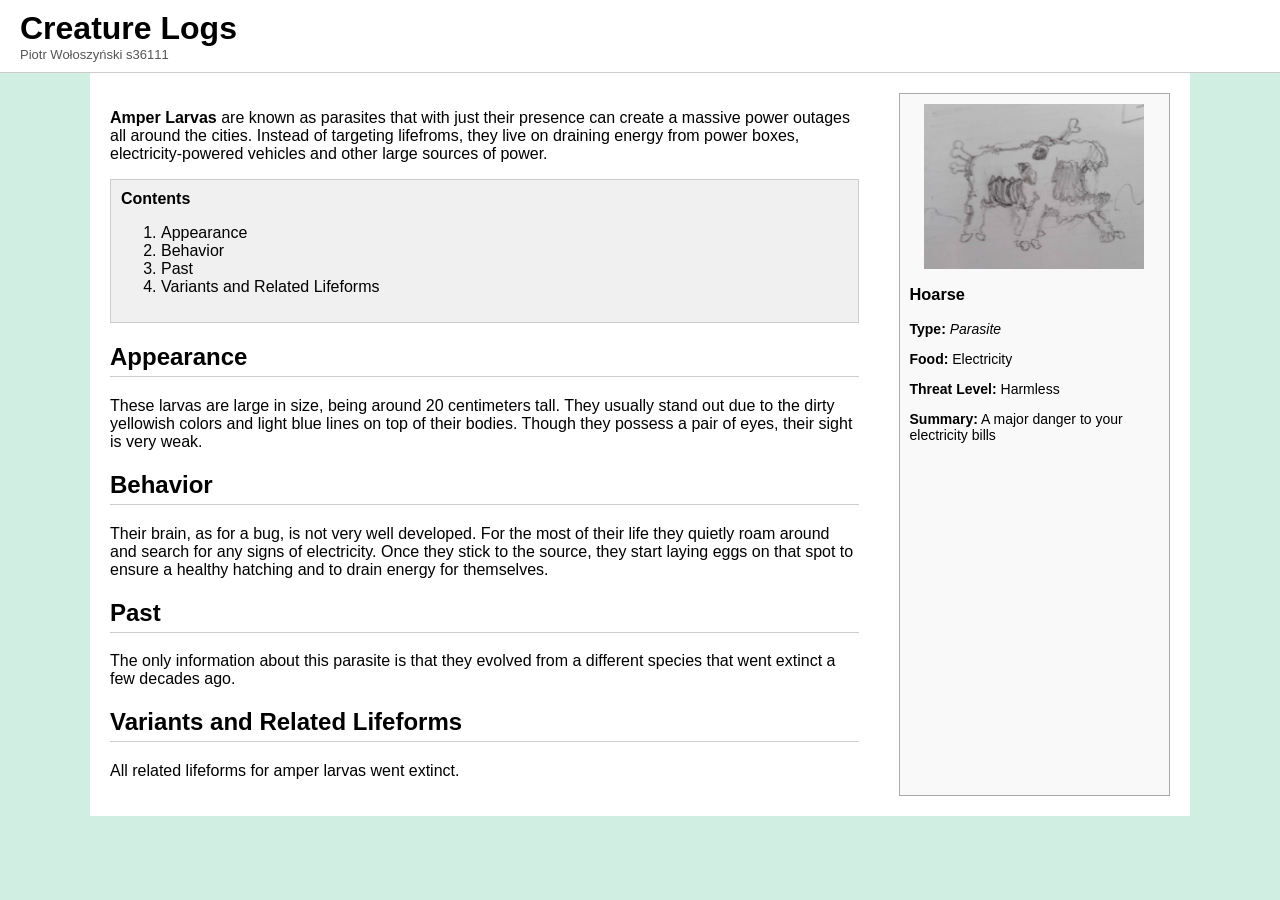
==== AmperLarva.html @ f3279951 "Rename AmperLarva to AmperLarva.html" ====
<!DOCTYPE html>
<html lang="en">
<head>
<meta charset="UTF-8">
<title>amperlarva</title>
<style>
    body {
        font-family: Arial, sans-serif;
        margin: 0;
        background-color: #d0eee1;
    }

    .container {
        display: flex;
        max-width: 1100px;
        margin: auto;
        background: white;
    }

    header {
    background: #ffffff;
    border-bottom: 1px solid #ccc;
    padding: 10px 20px;
    }
    }
    
    .home-btn {
        padding: 8px 14px;
        border: 1px solid #999;
        background: #f0f0f0;
        cursor: pointer;
        border-radius: 4px;
        font-size: 14px;
    }
    
    .home-btn:hover {
        background: #e0e0e0;
    }

    h1 {
        margin: 0;
    }

    .content {
        flex: 3;
        padding: 20px;
    }

    .infobox {
        flex: 1;
        border: 1px solid #aaa;
        margin: 20px;
        padding: 10px;
        background: #f9f9f9;
        font-size: 14px;
    }

    .infobox img {
    width: 100%;
    max-width: 220px;
    height: auto;
    display: block;
    margin: 0 auto;
    }

    .toc {
        background: #f0f0f0;
        padding: 10px;
        border: 1px solid #ccc;
        margin: 10px 0;
    }

    h2 {
        border-bottom: 1px solid #ccc;
        padding-bottom: 5px;
    }

    .small {
        font-size: 13px;
        color: #555;
    }
    .title-link {
    text-decoration: none;
    color: inherit;
    }
    
    .title-link:hover {
        text-decoration: underline;
        cursor: pointer;
    }

    

    
</style>
</head>

<body>
<header>
    <div>
        <h1>
            <a href="index.html" class="title-link">Creature Logs</a>
        </h1>
        <div class="small">Piotr Wołoszyński s36111</div>
    </div>
</header>

<div class="container">

    <div class="content">

        <p><b>Amper Larvas</b> are known as parasites that with just their presence can create a massive power outages all around the cities. Instead of targeting lifefroms, they live on draining energy from power boxes, electricity-powered vehicles and other large sources of power.</b></p>

        <div class="toc">
            <strong>Contents</strong>
            <ol>
                <li>Appearance</li>
                <li>Behavior</li>
                <li>Past</li>
                <li>Variants and Related Lifeforms</li>
            </ol>
        </div>

        <h2 id="appearance">Appearance</h2>
        <p>These larvas are large in size, being around 20 centimeters tall. They usually stand out due to the dirty yellowish colors and light blue lines on top of their bodies. Though they possess a pair of eyes, their sight is very weak.</p>

        <h2 id="behavior">Behavior</h2>
        <p>Their brain, as for a bug, is not very well developed. For the most of their life they quietly roam around and search for any signs of electricity. Once they stick to the source, they start laying eggs on that spot to ensure a healthy hatching and to drain energy for themselves.</p>

        <h2 id="past">Past</h2>
        <p>The only information about this parasite is that they evolved from a different species that went extinct a few decades ago.</p>

        <h2 id="varl">Variants and Related Lifeforms</h2>
        <p>All related lifeforms for amper larvas went extinct.</p>

    </div>

    <aside class="infobox">
        <img src="hoarse.jpg" alt="Amper Larva">
        <h3>Hoarse</h3>
        <p><strong>Type:</strong> <em> Parasite</em></p>
        <p><strong>Food:</strong> Electricity</p>
        <p><strong>Threat Level:</strong> Harmless</p>
        <p><strong>Summary:</strong> A major danger to your electricity bills</p>
    </aside>
</div>
</body>
</html>
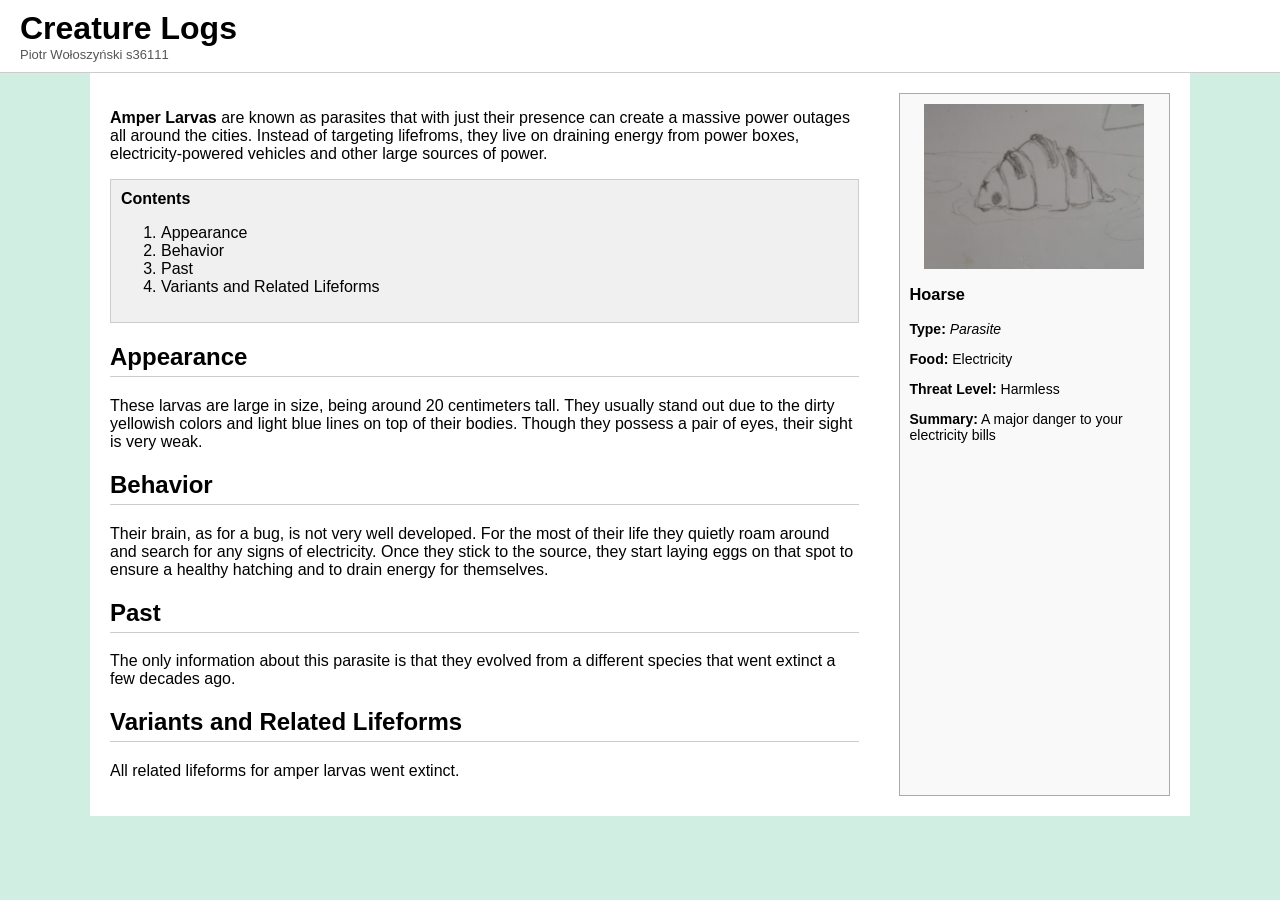
==== commit 63795a6b: "Update AmperLarva.html" ====
--- a/AmperLarva.html
+++ b/AmperLarva.html
@@ -136,7 +136,7 @@
     </div>
 
     <aside class="infobox">
-        <img src="hoarse.jpg" alt="Amper Larva">
+        <img src="AmperLarva.jpg" alt="Amper Larva">
         <h3>Hoarse</h3>
         <p><strong>Type:</strong> <em> Parasite</em></p>
         <p><strong>Food:</strong> Electricity</p>
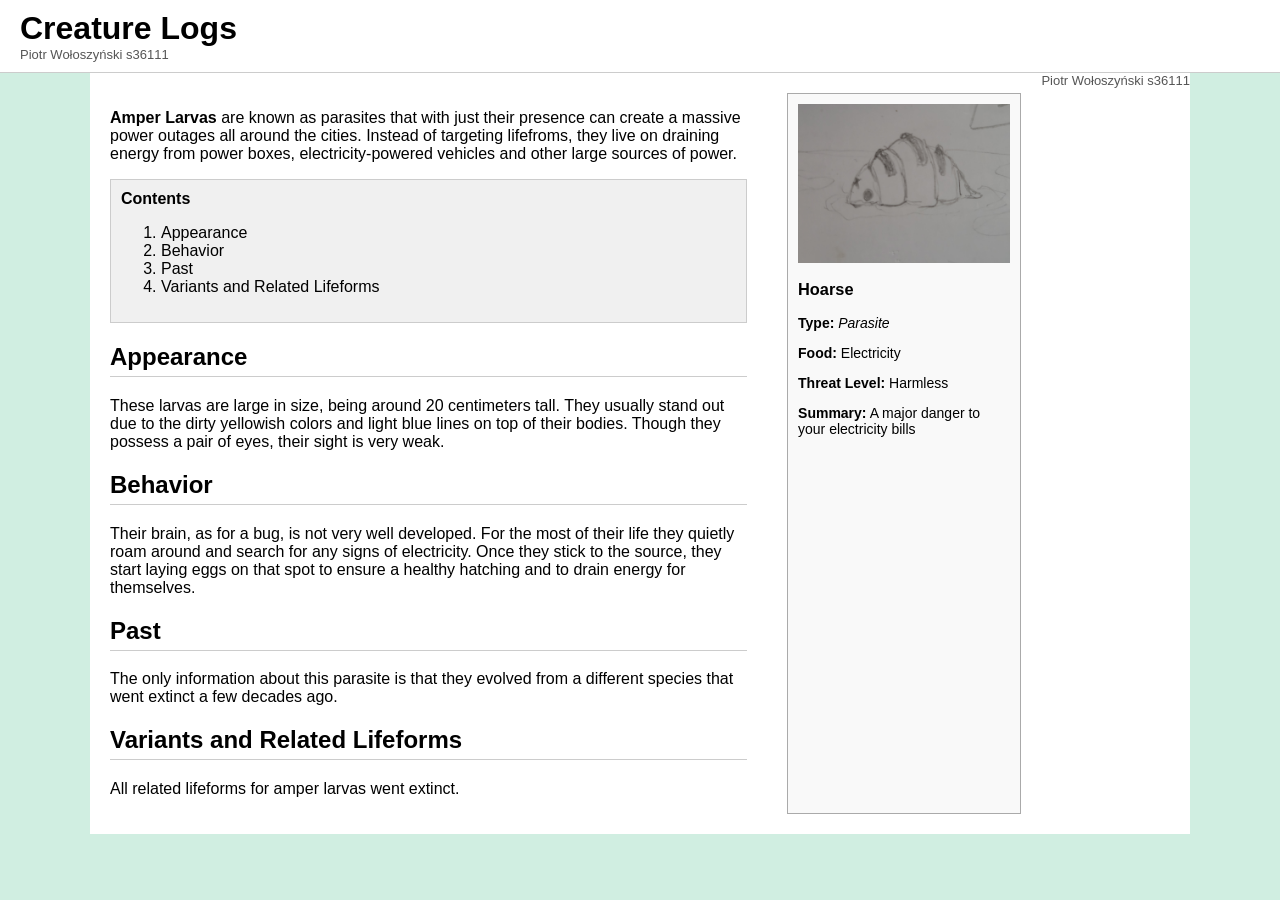
==== commit 3257514b: "Update AmperLarva.html" ====
--- a/AmperLarva.html
+++ b/AmperLarva.html
@@ -143,6 +143,10 @@
         <p><strong>Threat Level:</strong> Harmless</p>
         <p><strong>Summary:</strong> A major danger to your electricity bills</p>
     </aside>
+
+     <footer>
+         <div class="small">Piotr Wołoszyński s36111</div>
+    </footer>
 </div>
 </body>
 </html>
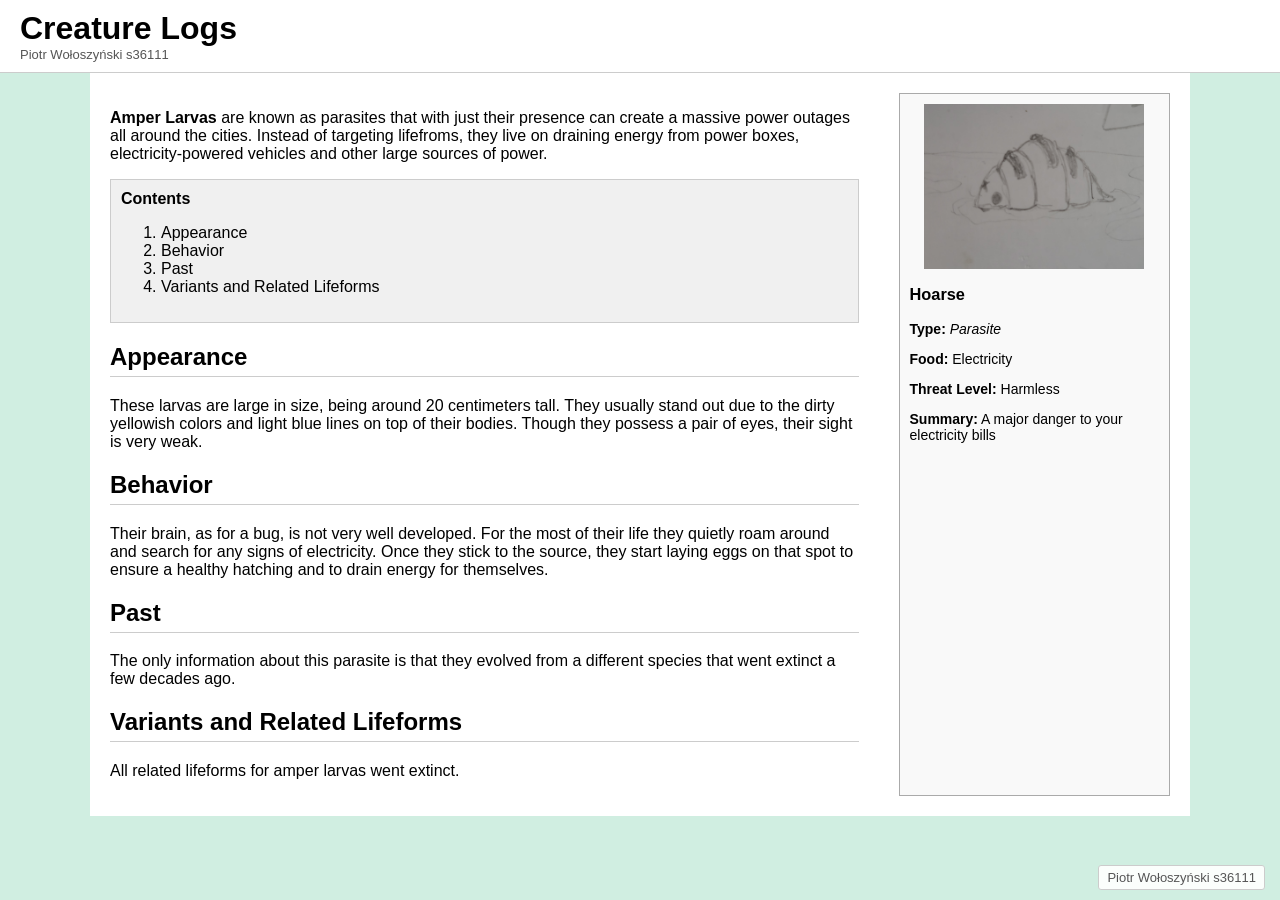
==== commit 817a45b4: "Update AmperLarva.html" ====
--- a/AmperLarva.html
+++ b/AmperLarva.html
@@ -88,6 +88,27 @@
         text-decoration: underline;
         cursor: pointer;
     }
+    .page-footer {
+    position: fixed;
+    bottom: 10px;
+    right: 15px;
+    font-size: 12px;
+    color: #666;
+    background: rgba(255,255,255,0.9);
+    padding: 4px 8px;
+    border: 1px solid #ccc;
+    border-radius: 3px;
+    }
+    .featured-row {
+    display: flex;
+    justify-content: center;
+    gap: 40px;
+    flex-wrap: wrap;
+    }
+
+    .featured-item {
+    text-align: center;
+    }
 
     
 
@@ -144,7 +165,7 @@
         <p><strong>Summary:</strong> A major danger to your electricity bills</p>
     </aside>
 
-     <footer>
+    <footer class="page-footer">
          <div class="small">Piotr Wołoszyński s36111</div>
     </footer>
 </div>
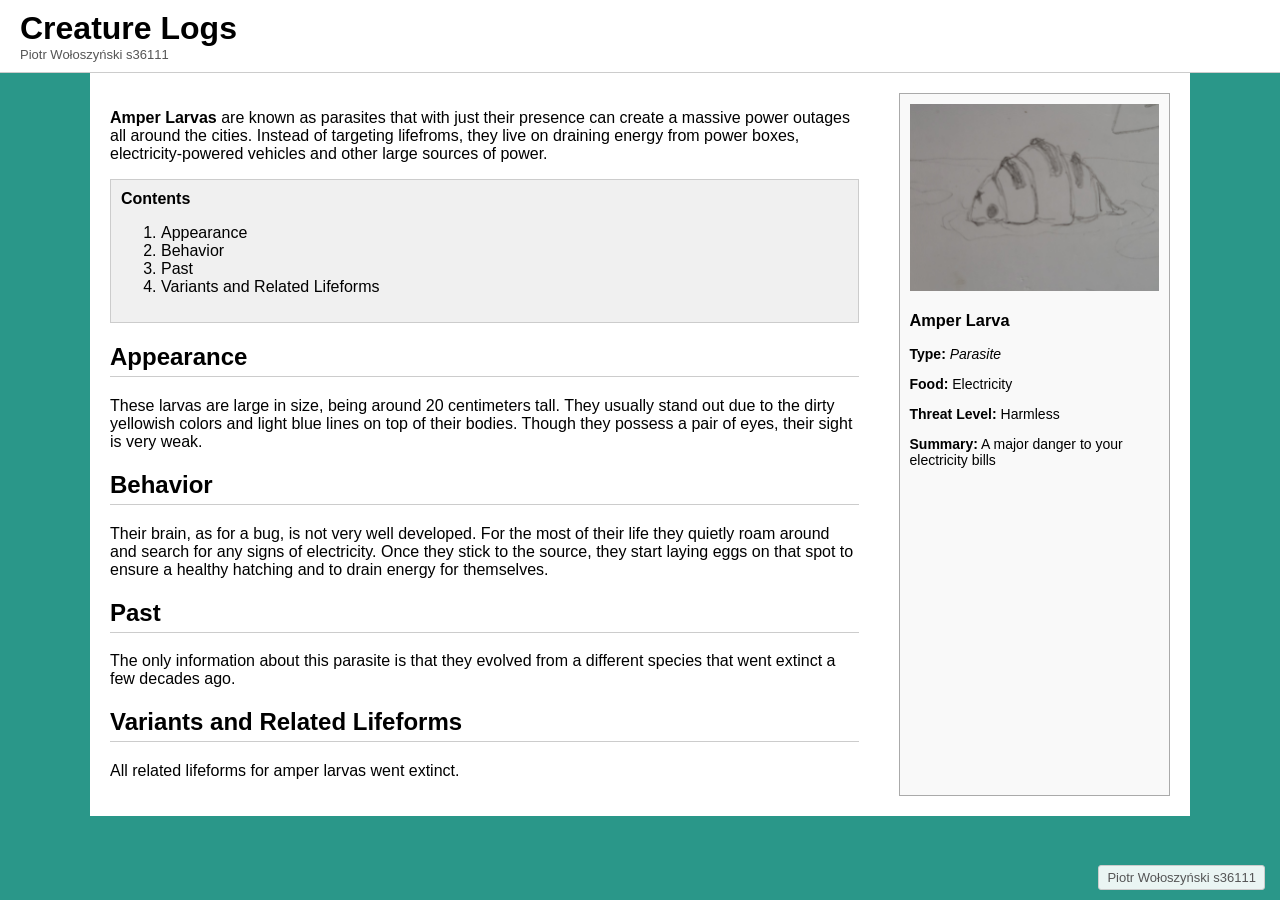
==== commit 7cdd66d2: "kjkjk" ====
--- a/AmperLarva.html
+++ b/AmperLarva.html
@@ -3,120 +3,10 @@
 <head>
 <meta charset="UTF-8">
 <title>amperlarva</title>
-<style>
-    body {
-        font-family: Arial, sans-serif;
-        margin: 0;
-        background-color: #d0eee1;
-    }
-
-    .container {
-        display: flex;
-        max-width: 1100px;
-        margin: auto;
-        background: white;
-    }
-
-    header {
-    background: #ffffff;
-    border-bottom: 1px solid #ccc;
-    padding: 10px 20px;
-    }
-    }
-    
-    .home-btn {
-        padding: 8px 14px;
-        border: 1px solid #999;
-        background: #f0f0f0;
-        cursor: pointer;
-        border-radius: 4px;
-        font-size: 14px;
-    }
-    
-    .home-btn:hover {
-        background: #e0e0e0;
-    }
-
-    h1 {
-        margin: 0;
-    }
-
-    .content {
-        flex: 3;
-        padding: 20px;
-    }
-
-    .infobox {
-        flex: 1;
-        border: 1px solid #aaa;
-        margin: 20px;
-        padding: 10px;
-        background: #f9f9f9;
-        font-size: 14px;
-    }
-
-    .infobox img {
-    width: 100%;
-    max-width: 220px;
-    height: auto;
-    display: block;
-    margin: 0 auto;
-    }
-
-    .toc {
-        background: #f0f0f0;
-        padding: 10px;
-        border: 1px solid #ccc;
-        margin: 10px 0;
-    }
-
-    h2 {
-        border-bottom: 1px solid #ccc;
-        padding-bottom: 5px;
-    }
-
-    .small {
-        font-size: 13px;
-        color: #555;
-    }
-    .title-link {
-    text-decoration: none;
-    color: inherit;
-    }
-    
-    .title-link:hover {
-        text-decoration: underline;
-        cursor: pointer;
-    }
-    .page-footer {
-    position: fixed;
-    bottom: 10px;
-    right: 15px;
-    font-size: 12px;
-    color: #666;
-    background: rgba(255,255,255,0.9);
-    padding: 4px 8px;
-    border: 1px solid #ccc;
-    border-radius: 3px;
-    }
-    .featured-row {
-    display: flex;
-    justify-content: center;
-    gap: 40px;
-    flex-wrap: wrap;
-    }
-
-    .featured-item {
-    text-align: center;
-    }
-
-    
-
-    
-</style>
+<link rel="stylesheet" href="styleside.css">
 </head>
 
-<body>
+<body style="background-color: #2a9789;">
 <header>
     <div>
         <h1>
@@ -158,7 +48,7 @@
 
     <aside class="infobox">
         <img src="AmperLarva.jpg" alt="Amper Larva">
-        <h3>Hoarse</h3>
+        <h3>Amper Larva</h3>
         <p><strong>Type:</strong> <em> Parasite</em></p>
         <p><strong>Food:</strong> Electricity</p>
         <p><strong>Threat Level:</strong> Harmless</p>
--- a/styleside.css
+++ b/styleside.css
@@ -0,0 +1,106 @@
+
+    body {
+        font-family: Arial, sans-serif;
+        margin: 0;
+        background-color: #f2f563;
+    }
+
+    .container {
+        display: flex;
+        max-width: 1100px;
+        margin: auto;
+        background: white;
+    }
+
+    header {
+    background: #ffffff;
+    border-bottom: 1px solid #ccc;
+    padding: 10px 20px;
+    }
+    }
+    
+    .home-btn {
+        padding: 8px 14px;
+        border: 1px solid #999;
+        background: #f0f0f0;
+        cursor: pointer;
+        border-radius: 4px;
+        font-size: 14px;
+    }
+    
+    .home-btn:hover {
+        background: #e0e0e0;
+    }
+
+    h1 {
+        margin: 0;
+    }
+
+    .content {
+        flex: 3;
+        padding: 20px;
+    }
+
+    .infobox {
+        flex: 1;
+        border: 1px solid #aaa;
+        margin: 20px;
+        padding: 10px;
+        background: #f9f9f9;
+        font-size: 14px;
+    }
+
+    .infobox img {
+        width: 100%;
+    }
+
+    .toc {
+        background: #f0f0f0;
+        padding: 10px;
+        border: 1px solid #ccc;
+        margin: 10px 0;
+    }
+
+    h2 {
+        border-bottom: 1px solid #ccc;
+        padding-bottom: 5px;
+    }
+
+    .small {
+        font-size: 13px;
+        color: #555;
+    }
+    .title-link {
+    text-decoration: none;
+    color: inherit;
+    }
+    
+    .title-link:hover {
+        text-decoration: underline;
+        cursor: pointer;
+    }
+
+   .page-footer {
+    position: fixed;
+    bottom: 10px;
+    right: 15px;
+    font-size: 12px;
+    color: #666;
+    background: rgba(255,255,255,0.9);
+    padding: 4px 8px;
+    border: 1px solid #ccc;
+    border-radius: 3px;
+    }
+    .featured-row {
+    display: flex;
+    justify-content: center;
+    gap: 40px;
+    flex-wrap: wrap;
+    }
+
+    .featured-item {
+    text-align: center;
+    }
+    
+
+    
